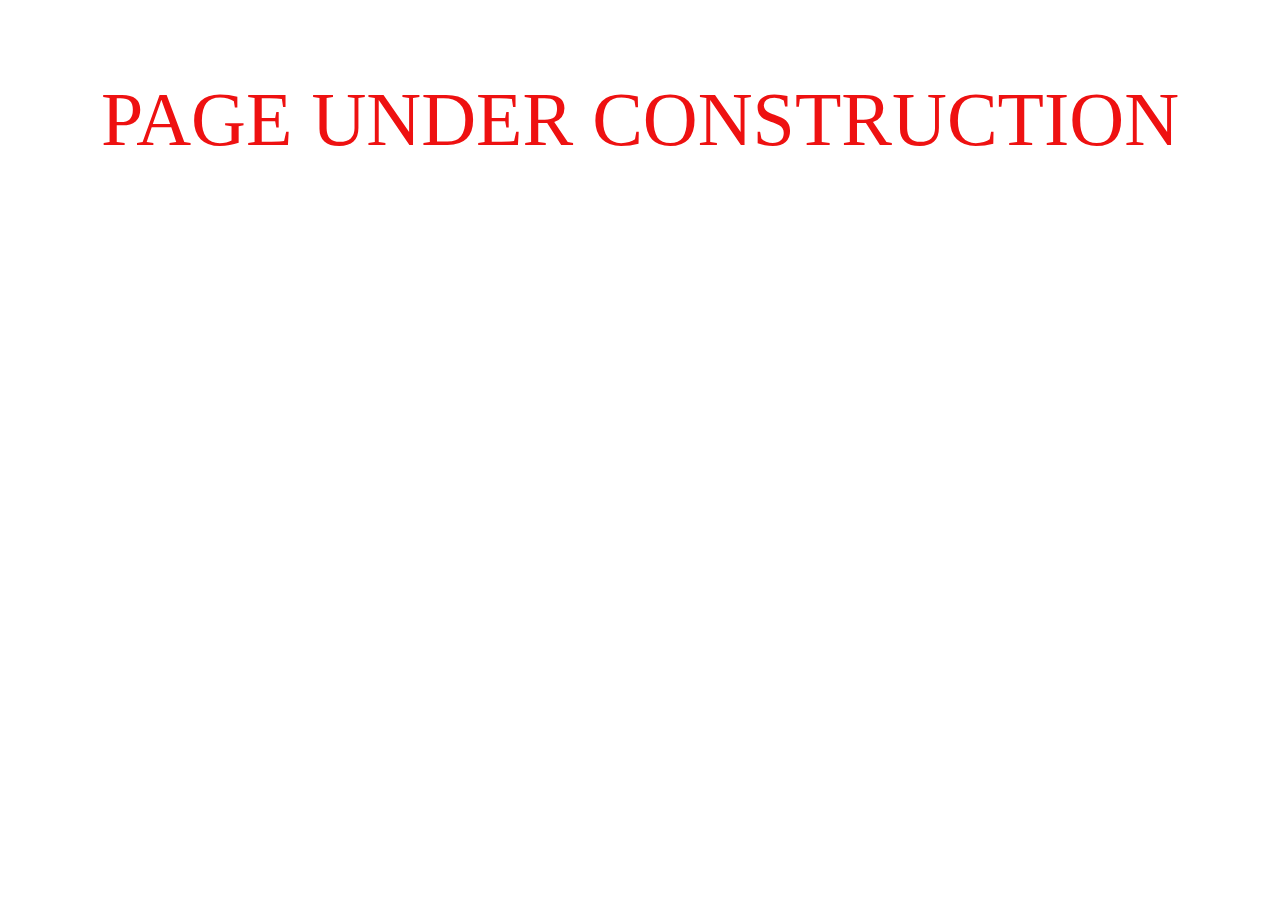
==== index.html @ 51f1f75b "Add construction page" ====
<!DOCTYPE html>
<html lang="en-us">

<head>
	<meta charset="UTF-8">
	<title>Jonathan Sangster</title>
	<link rel="stylesheet" type="text/css" href="style.css">
</head>

<body>
	<p id="construction">PAGE UNDER CONSTRUCTION</p>
</body>
</html>
---- style.css ----
#construction {
	font-size: 76px;
	color: #ee1111;
	text-align: center;
}
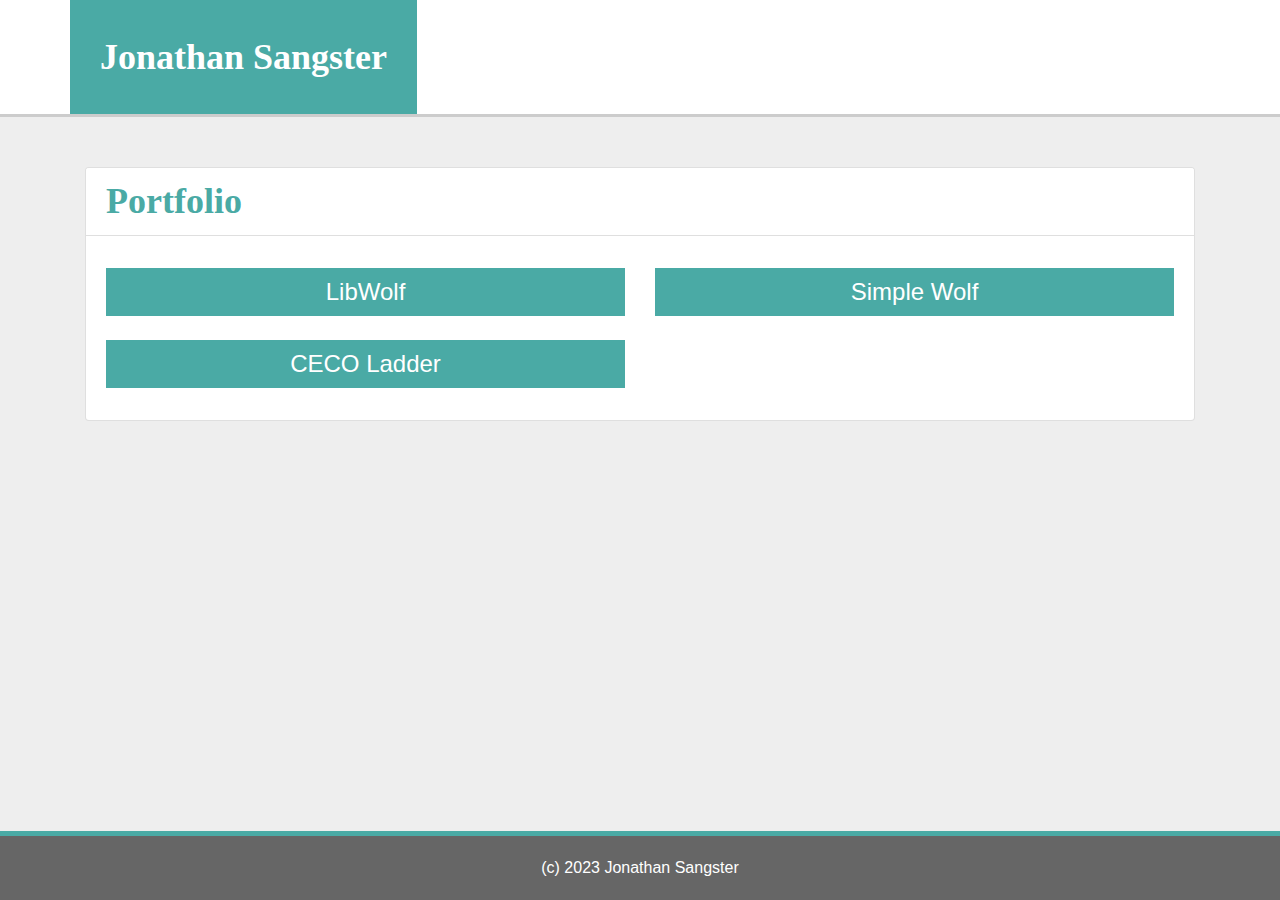
==== commit 3b66d921: "2023 update" ====
--- a/index.html
+++ b/index.html
@@ -3,11 +3,36 @@
 
 <head>
 	<meta charset="UTF-8">
+	<meta name="viewport" content="width=device-width, initial-scale=1.0">
 	<title>Jonathan Sangster</title>
-	<link rel="stylesheet" type="text/css" href="style.css">
+	<link rel="stylesheet" href="https://stackpath.bootstrapcdn.com/bootstrap/4.4.1/css/bootstrap.min.css" integrity="sha384-Vkoo8x4CGsO3+Hhxv8T/Q5PaXtkKtu6ug5TOeNV6gBiFeWPGFN9MuhOf23Q9Ifjh" crossorigin="anonymous">
+	<link rel="stylesheet" type="text/css" href="assets/css/style.css">
+	<script src="https://cdnjs.cloudflare.com/ajax/libs/jquery/3.4.1/jquery.min.js"></script>
+	<script defer src="assets/javascript/portfolio.js"></script>
 </head>
 
 <body>
-	<p id="construction">PAGE UNDER CONSTRUCTION</p>
+	<div class="container-fluid p-0 sticky-top">
+	<div class="container-md p-0">
+	<nav class="navbar navbar-expand-md p-0 text-center">
+		<div class="navbar-brand mx-0 mr-md-auto d-flex flex-fill justify-content-center font-weight-bold">
+			Jonathan Sangster
+		</div>
+		<div class="w-100"></div>
+	</nav>
+	</div>
+	</div>
+
+	<div class="container-sm">
+	<div class="card">
+	<h1 class="card-header font-weight-bold">Portfolio</h1>
+	<div class="row card-body">
+	</div>
+	</div>
+	</div>
+
+	<div class="fixed-bottom text-center">
+		(c) 2023 Jonathan Sangster
+	</div>
 </body>
 </html>
--- a/assets/css/style.css
+++ b/assets/css/style.css
@@ -0,0 +1,50 @@
+body {
+	background-color: #eeeeee;
+	font-family: sans-serif;
+}
+
+.container-fluid {
+	color: #cccccc;
+	background-color: #ffffff;
+	border-width: 3px;
+	border-style: none none solid none;
+}
+
+.font-weight-bold {
+	font-size: 36px;
+	font-family: 'Georgia', Times, Times New Roman, serif;
+}
+
+.navbar-brand {
+	background: #4aaaa5;
+	color: #ffffff;
+	padding: 30px;
+}
+
+.card {
+	margin: 50px auto;
+	line-height: 2;
+	color: #777777;
+	background-color: #ffffff;
+}
+
+.card-header {
+	color: #4aaaa5;
+	background-color: #ffffff;
+}
+
+.fixed-bottom {
+	padding: 20px;
+	background-color: #666666;
+	color: #ffffff;
+	border-width: 5px;
+	border-style: solid none none none;
+	border-color: #4aaaa5;
+}
+
+.project {
+	color: #ffffff;
+	background-color: #4aaaa5;
+	font-size: 24px;
+	margin: 12px 0px;
+}
